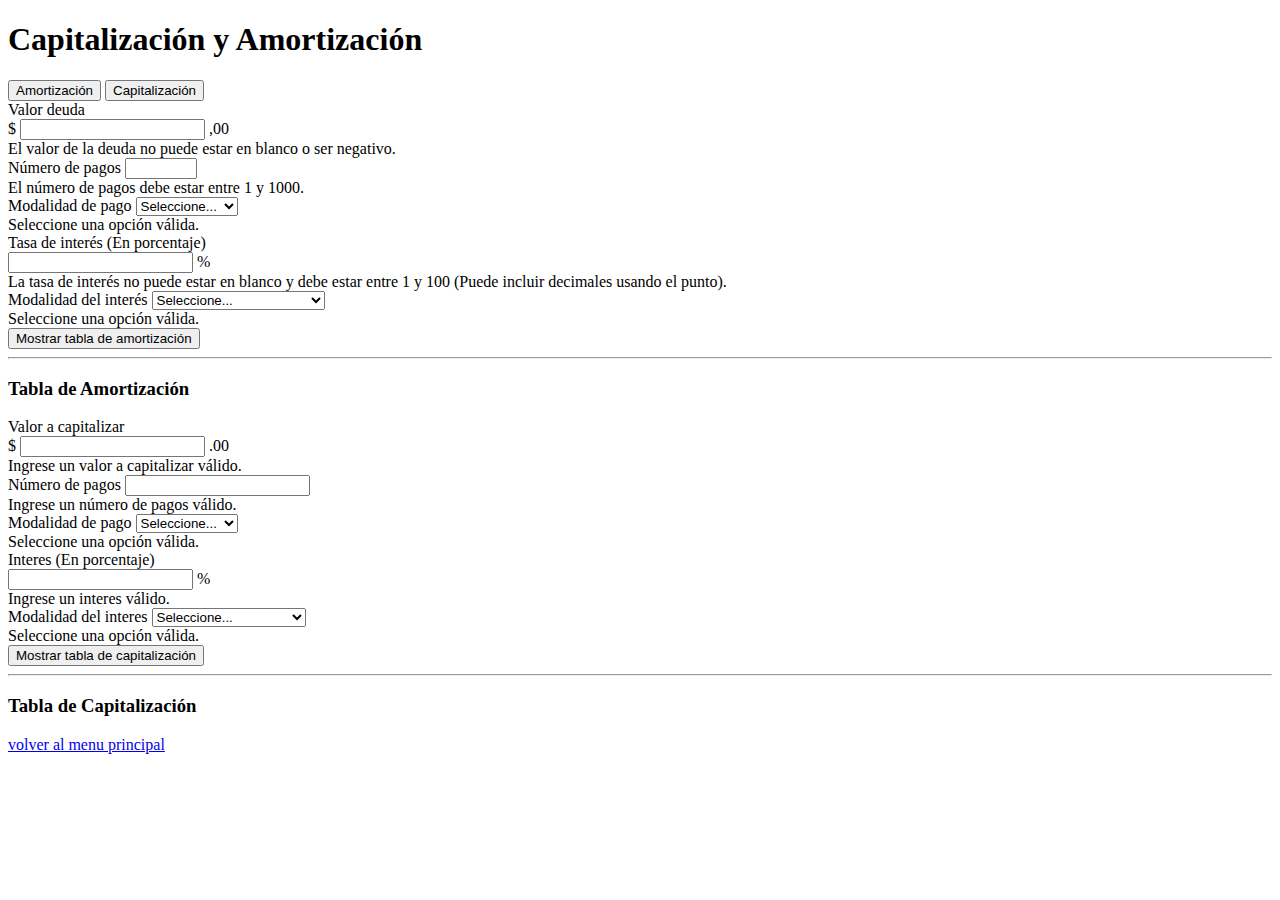
==== docs/Pages/amortizacion-capitalizacion.html @ a18bc26c "update" ====
<!DOCTYPE html>
<html lang="es">

<head>
    <meta charset="UTF-8" />
    <meta http-equiv="X-UA-Compatible" content="IE=edge" />
    <meta name="viewport" content="width=device-width, initial-scale=1.0" />
    <link href="https://cdn.jsdelivr.net/npm/bootstrap@5.2.3/dist/css/bootstrap.min.css" rel="stylesheet"
        integrity="sha384-rbsA2VBKQhggwzxH7pPCaAqO46MgnOM80zW1RWuH61DGLwZJEdK2Kadq2F9CUG65" crossorigin="anonymous" />
    <link rel="stylesheet" href="../css/styles.css" />
    <title>Capitalización y Amortización</title>
</head>

<body>
    <div class="container p-4 text-center text-light">
        <h1 class="text-center mb-5">Capitalización y Amortización</h1>

        <nav>
            <div class="nav nav-tabs nav-justified" role="tablist">
                <button class="nav-link active" data-bs-toggle="tab" data-bs-target="#nav-amortizacion" type="button"
                    role="tab" aria-selected="false">
                    Amortización
                </button>

                <button class="nav-link" data-bs-toggle="tab" data-bs-target="#nav-capitalizacion" type="button"
                    role="tab" aria-selected="true">
                    Capitalización
                </button>
            </div>
        </nav>

        <div class="tab-content" id="nav-tabContent">
            <div class="tab-pane fade show active" id="nav-amortizacion" role="tabpanel" tabindex="0">
                <form id="formulario-amortizacion" class="row g-3 mt-2" novalidate>
                    <div class="col-md-12">
                        <label for="valor-deuda" class="form-label">Valor deuda</label>
                        <div class="input-group">
                            <span class="input-group-text">$</span>
                            <input type="text" class="form-control" min="0" id="valor-deuda" name="valorDeuda"
                                required />
                            <span class="input-group-text">,00</span>
                            <div class="invalid-feedback">
                                El valor de la deuda no puede estar en blanco o ser negativo.
                            </div>
                        </div>
                    </div>
                    <div class="col-md-6">
                        <label for="numero-pagos" class="form-label">Número de pagos</label>
                        <input type="number" class="form-control" name="numeroPagos" id="numero-pagos" min="1"
                            max="1000" required />
                        <div class="invalid-feedback">
                            El número de pagos debe estar entre 1 y 1000.
                        </div>
                    </div>
                    <div class="col-6">
                        <label for="modalidad-pago" class="form-label">Modalidad de pago</label>
                        <select id="modalidad-pago" name="modalidadPago" class="form-select" required>
                            <option selected disabled value="">Seleccione...</option>
                            <option value="12">Mensual</option>
                            <option value="6">Bimestral</option>
                            <option value="4">Trimestral</option>
                            <option value="3">Cuatrimestral</option>
                            <option value="2">Semestral</option>
                            <option value="1">Anual</option>
                        </select>
                        <div class="invalid-feedback">Seleccione una opción válida.</div>
                    </div>
                    <div class="col-6">
                        <label for="interes" class="form-label">Tasa de interés (En porcentaje)</label>
                        <div class="input-group">
                            <input type="text" inputmode="numeric" class="form-control" id="interes" name="interes"
                                min="1" max="100" pattern="(^100(\.0{1,2})?$)|(^([1-9]([0-9])?)(\.[0-9]{1,2})?$)"
                                required />
                            <span class="input-group-text">%</span>
                            <div class="invalid-feedback">
                                La tasa de interés no puede estar en blanco y debe estar entre
                                1 y 100 (Puede incluir decimales usando el punto).
                            </div>
                        </div>
                    </div>
                    <div class="col-md-6">
                        <label for="modalidad-interes" class="form-label">Modalidad del interés</label>
                        <select id="modalidad-interes" name="modalidadInteres" class="form-select" required>
                            <option selected disabled value="">Seleccione...</option>
                            <option value="NM">Nominal Mensual</option>
                            <option value="NB">Nominal Bimestral</option>
                            <option value="NT">Nominal Trimestral</option>
                            <option value="NC">Nominal Cuatrimestral</option>
                            <option value="NS">Nominal Semestral</option>
                            <option disabled>──────────</option>
                            <option value="MV">Mes Vencido</option>
                            <option value="BV">Bimestre Vencido</option>
                            <option value="TV">Trimestre Vencido</option>
                            <option value="CV">Cuatrimestre Vencido</option>
                            <option value="SV">Semestre Vencido</option>
                            <option disabled>──────────</option>
                            <option value="CM">Convertible Mensual</option>
                            <option value="CS">Convertible Bimestral</option>
                            <option value="CT">Convertible Trimestral</option>
                            <option value="CC">Convertible Cuatrimestral</option>
                            <option value="CS">Convertible Semestral</option>
                            <option disabled>──────────</option>
                            <option value="EM">Efectiva Mensual</option>
                            <option value="EB">Efectiva Bimestral</option>
                            <option value="ET">Efectiva Trimestral</option>
                            <option value="EC">Efectiva Cuatrimestral</option>
                            <option value="ES">Efectiva Semestral</option>
                            <option value="EA">Efectiva Anual</option>
                            <option disabled>──────────</option>
                            <option value="PM">Periódica Mensual</option>
                            <option value="PB">Periódica Bimestral</option>
                            <option value="PT">Periódica Trimestral</option>
                            <option value="PC">Periódica Cuatrimestral</option>
                            <option value="PS">Periódica Semestral</option>
                            <option value="PA">Periódica Anual</option>
                        </select>
                        <div class="invalid-feedback">Seleccione una opción válida.</div>
                    </div>
                    <div class="col-12 d-flex justify-content-end">
                        <button type="submit" class="btn btn-dark">
                            Mostrar tabla de amortización
                        </button>
                    </div>
                </form>

                <div id="datos-amortizacion" class="invisible mt-4">
                    <hr />
                    <h3 id="title-tabla-amortizacion" class="mt-3">
                        Tabla de Amortización
                    </h3>

                    <div class="table-responsive">
                        <table id="tabla-amortizacion" class="table table-bordered text-center mt-3 text-light"></table>
                    </div>
                </div>
            </div>

            <div class="tab-pane fade" id="nav-capitalizacion" role="tabpanel" tabindex="0">
                <form id="formulario-capitalizacion" class="row g-3 mt-2 needs-validation" novalidate>
                    <div class="col-md-12">
                        <label for="valorCapitalizable" class="form-label">Valor a capitalizar</label>
                        <div class="input-group">
                            <span class="input-group-text">$</span>
                            <input type="number" class="form-control" id="valorCapitalizable" required />
                            <span class="input-group-text">.00</span>
                            <div class="invalid-feedback">
                                Ingrese un valor a capitalizar válido.
                            </div>
                        </div>
                    </div>
                    <div class="col-md-6">
                        <label for="numeroPagos" class="form-label">Número de pagos</label>
                        <input type="number" class="form-control" id="numeroPagos" required />
                        <div class="invalid-feedback">
                            Ingrese un número de pagos válido.
                        </div>
                    </div>
                    <div class="col-6">
                        <label for="modalidadPago" class="form-label">Modalidad de pago</label>
                        <select id="modalidadPago" class="form-select" required>
                            <option selected disabled value="">Seleccione...</option>
                            <option value="12">Mensual</option>
                            <option value="6">Bimestral</option>
                            <option value="4">Trimestral</option>
                            <option value="3">Cuatrimestral</option>
                            <option value="2">Semestral</option>
                            <option value="1">Anual</option>
                        </select>
                        <div class="invalid-feedback">Seleccione una opción válida.</div>
                    </div>
                    <div class="col-6">
                        <label for="interes" class="form-label">Interes (En porcentaje)</label>
                        <div class="input-group">
                            <input type="text" inputmode="numeric" class="form-control" id="interes" min="1" max="100"
                                pattern="\d*" required />
                            <span class="input-group-text">%</span>
                            <div class="invalid-feedback">Ingrese un interes válido.</div>
                        </div>
                    </div>
                    <div class="col-md-6">
                        <label for="modalidadInteres" class="form-label">Modalidad del interes</label>
                        <select id="modalidadInteres" class="form-select" required>
                            <option selected disabled value="">Seleccione...</option>
                            <option value="EM">Efectivo Mensual</option>
                            <option value="ET">Efectivo Trimestral</option>
                            <option value="ES">Efectivo Semestral</option>
                            <option value="EA">Efectivo Anual</option>
                            <option value="CM">Convertible Mensual</option>
                            <option value="CT">Convertible Trimestral</option>
                            <option value="CS">Convertible Semestral</option>
                            <option value="CA">Convertible Anual</option>
                        </select>
                        <div class="invalid-feedback">Seleccione una opción válida.</div>
                    </div>
                    <div class="col-12 d-flex justify-content-end">
                        <button type="submit" class="btn btn-dark">
                            Mostrar tabla de capitalización
                        </button>
                    </div>
                </form>

                <div id="datos-capitalizacion" class="invisible mt-4">
                    <hr />
                    <h3 id="title-tabla-capitalizacion" class="mt-3">
                        Tabla de Capitalización
                    </h3>

                    <div class="table-responsive">
                        <table id="tabla-capitalizacion" class="table table-bordered text-center mt-3 text-light"></table>
                    </div>
                </div>
                
            </div>
            <a href="../index.html" class="btn btn-dark mt-5"
            >volver al menu principal</a>
        </div>
    </div>
    <script type="module" src="../js/amortizacion-capitalizacion.js"></script>
    <script src="https://cdn.jsdelivr.net/npm/bootstrap@5.2.3/dist/js/bootstrap.bundle.min.js"
        integrity="sha384-kenU1KFdBIe4zVF0s0G1M5b4hcpxyD9F7jL+jjXkk+Q2h455rYXK/7HAuoJl+0I4"
        crossorigin="anonymous"></script>
</body>

</html>
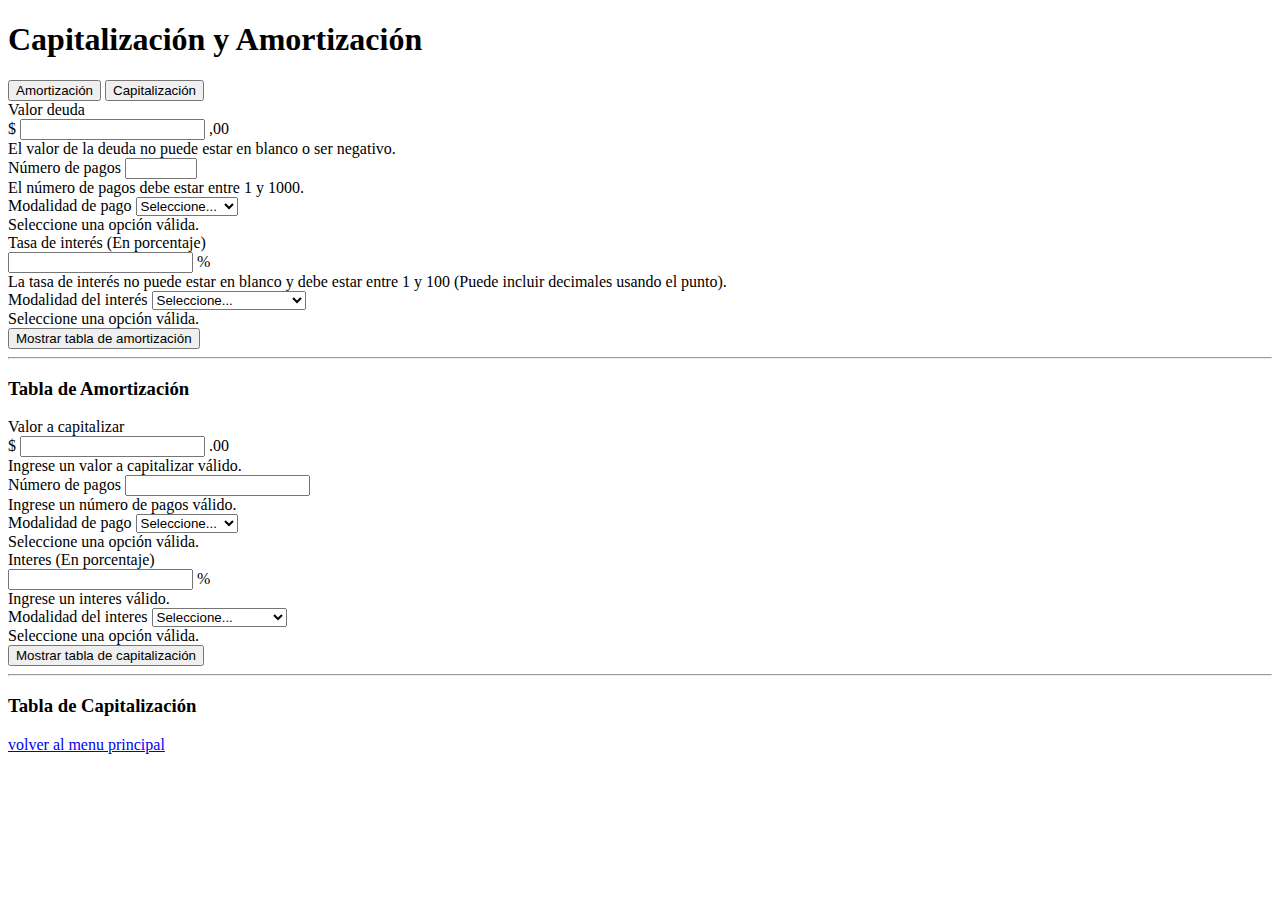
==== commit 5b7629c2: "Update" ====
--- a/docs/Pages/amortizacion-capitalizacion.html
+++ b/docs/Pages/amortizacion-capitalizacion.html
@@ -88,31 +88,12 @@
                             <option value="NC">Nominal Cuatrimestral</option>
                             <option value="NS">Nominal Semestral</option>
                             <option disabled>──────────</option>
-                            <option value="MV">Mes Vencido</option>
-                            <option value="BV">Bimestre Vencido</option>
-                            <option value="TV">Trimestre Vencido</option>
-                            <option value="CV">Cuatrimestre Vencido</option>
-                            <option value="SV">Semestre Vencido</option>
-                            <option disabled>──────────</option>
-                            <option value="CM">Convertible Mensual</option>
-                            <option value="CS">Convertible Bimestral</option>
-                            <option value="CT">Convertible Trimestral</option>
-                            <option value="CC">Convertible Cuatrimestral</option>
-                            <option value="CS">Convertible Semestral</option>
-                            <option disabled>──────────</option>
                             <option value="EM">Efectiva Mensual</option>
                             <option value="EB">Efectiva Bimestral</option>
                             <option value="ET">Efectiva Trimestral</option>
                             <option value="EC">Efectiva Cuatrimestral</option>
                             <option value="ES">Efectiva Semestral</option>
                             <option value="EA">Efectiva Anual</option>
-                            <option disabled>──────────</option>
-                            <option value="PM">Periódica Mensual</option>
-                            <option value="PB">Periódica Bimestral</option>
-                            <option value="PT">Periódica Trimestral</option>
-                            <option value="PC">Periódica Cuatrimestral</option>
-                            <option value="PS">Periódica Semestral</option>
-                            <option value="PA">Periódica Anual</option>
                         </select>
                         <div class="invalid-feedback">Seleccione una opción válida.</div>
                     </div>
@@ -182,13 +163,15 @@
                         <select id="modalidadInteres" class="form-select" required>
                             <option selected disabled value="">Seleccione...</option>
                             <option value="EM">Efectivo Mensual</option>
+                            <option value="EB">Efectivo Bimestral</option>
                             <option value="ET">Efectivo Trimestral</option>
                             <option value="ES">Efectivo Semestral</option>
                             <option value="EA">Efectivo Anual</option>
-                            <option value="CM">Convertible Mensual</option>
-                            <option value="CT">Convertible Trimestral</option>
-                            <option value="CS">Convertible Semestral</option>
-                            <option value="CA">Convertible Anual</option>
+                            <option disabled>──────────</option>
+                            <option value="CM">Nominal Mensual</option>
+                            <option value="NB">Nominal Bimestral</option>
+                            <option value="CT">Nominal Trimestral</option>
+                            <option value="CS">Nominal Semestral</option>
                         </select>
                         <div class="invalid-feedback">Seleccione una opción válida.</div>
                     </div>
